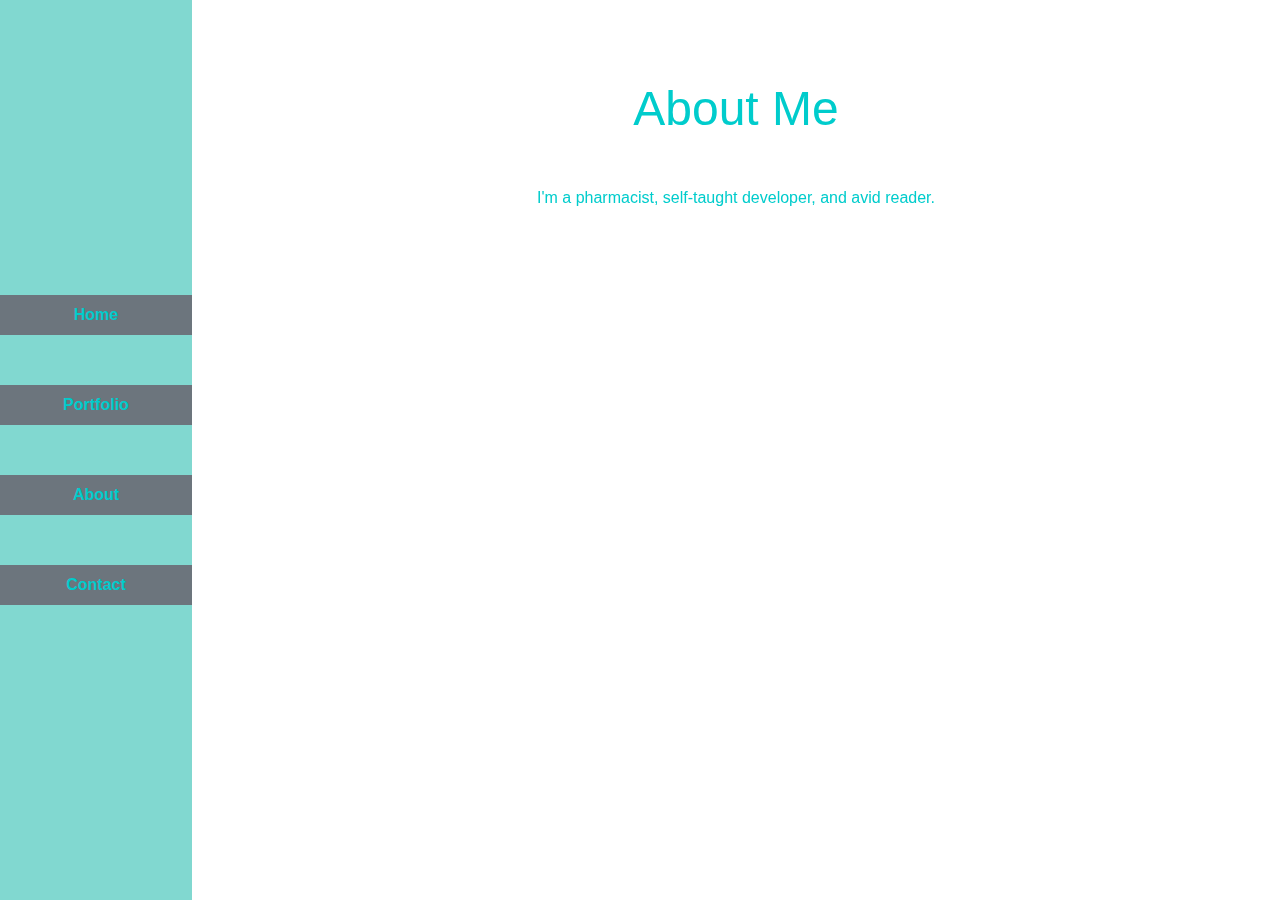
==== about.html @ 56918933 "Create about.html" ====
<!DOCTYPE html>

<html lang="en">
    <head>
        <link href="https://stackpath.bootstrapcdn.com/bootstrap/4.5.0/css/bootstrap.min.css" rel="stylesheet">
        <link href="styles.css" rel="stylesheet">
        <title>About me</title>
    </head>
    <body>
        <div id="leftnav">
            <div id="leftmidcol">
                <div id="leftcolumn" class="nav flex-column">
                    <a class="link nav-link btn-secondary" href="index.html">Home</a>
                    <a class="link nav-link btn-secondary" href="portfolio.html">Portfolio</a>
                    <a class="link nav-link btn-secondary" href="about.html">About</a>
                    <a class="link nav-link btn-secondary" href="contact.html">Contact</a>
                </div>
            </div>
        </div>

        <div id="maindiv">
            <div id="titlediv">
                <h1>About Me</h1>
            </div>

            <div id="backgroundInfo">
                <p>I'm a pharmacist, self-taught developer, and avid reader.</p>
            </div>
        </div>

    </body>
</html>
---- styles.css ----
/* left navigation bar */
#leftnav {
    display: block;
    position: fixed;
    height: 100%;
    background-color: #81D8D0;
    width: 15%;
    z-index: 999;

}

#leftmidcol {
    display: flex;
    flex-direction: column;
    justify-content: center;
    height: 100%;
}

#leftcolumn {
    display: flex;
    flex-direction: column;
    justify-content: space-around;
    height: 40%;
}

.link{
    color: #00CCCC;
    font-weight: bold;
}

/* main container*/
#maindiv {
    display: block;
    position: fixed;
    height: 100%;
    width: 100%;
    padding-left: 15%;
    color: #00CCCC;
}


/* page title */
#titlediv {
    display: block;
    margin-top: 5em;
    margin-bottom: 3em;
}

/* homepage */
#mainpage {
    display: flex;
    flex-direction: column;
    justify-content: center;
    height: 100vh;
    font-family: 'Permanent Marker', cursive;
}

#intro {
    margin-bottom: 1em;
    font-size: 4em;
}

#aboutMe {
    font-size: 2em;
}

/*img from pexel.com */
#homepage {
    /*
    background-image: url(https://images.pexels.com/photos/2387793/pexels-photo-2387793.jpeg?auto=compress&cs=tinysrgb&dpr=2&h=750&w=1260);
    background-size: cover;
    background-repeat: no-repeat;
    background-position: center center;
    background-attachment: fixed;
    opacity: 0.75;
    */
    background-image: linear-gradient(-30deg, orange, purple);
}

/* project containers */
#projectdiv{
    display: flex;
    justify-content: space-around;
    flex-wrap: wrap;
}

.projects {
    flex: 1 1 20vw;
    margin-bottom: 10vw;
    border: .5em solid grey;
    border-radius: 2vw;
    padding: 2vw;
    margin: 2vw 4vw;
    background-color: grey;
}

.projectTitle {
    margin: 1vw 0vw;
}

.projectTag {
    font-weight: bold;
    font-size: 1.1em;
}

/* hobbies page */
#carousel {
    background-color: grey;
}

/* contacts page */
#comment {
    margin: auto;
    width: 50%;
    text-align: left;
    padding-top: 5em;
}

#commentName {
    display: flex;
    justify-content: space-between;
}

#commentSubmit {
    margin-top: 3em;
}

#formSelection {
    margin-bottom: 1em;
}

.commentNames {
    padding-left: 0;
    padding-right: 0;
}

h1 {
    font-size: 3em;
}

body {
    text-align: center;
    background-color: cream;
    height: 100vh;
    width: 100vw;
}

html {
    box-sizing: border-box;
}
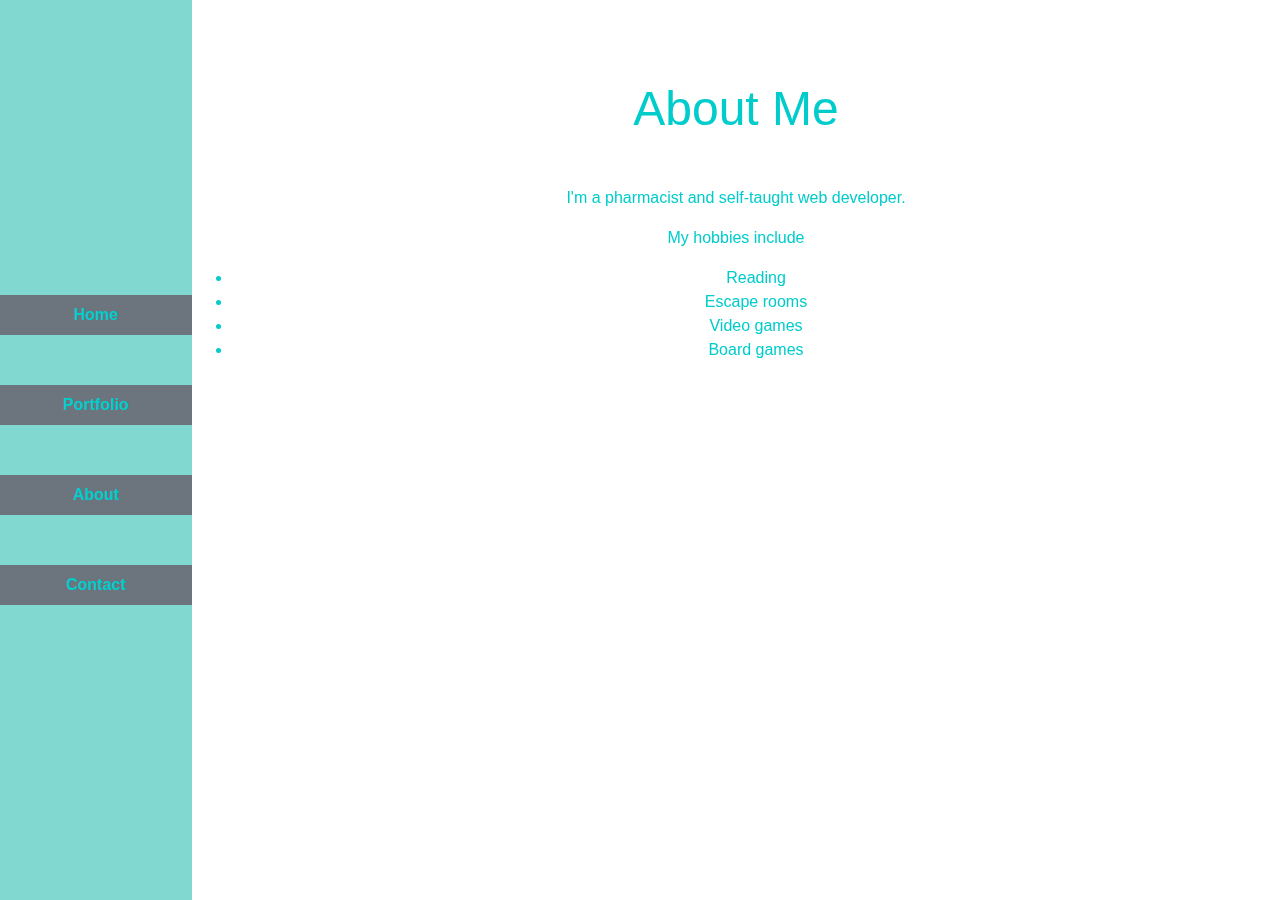
==== commit 08d5a3f0: "updated pages" ====
--- a/about.html
+++ b/about.html
@@ -24,7 +24,14 @@
             </div>
 
             <div id="backgroundInfo">
-                <p>I'm a pharmacist, self-taught developer, and avid reader.</p>
+                <p>I'm a pharmacist and self-taught web developer. </p>
+                <p>My hobbies include</p>
+                <ul>
+                    <li>Reading</li>
+                    <li>Escape rooms</li>
+                    <li>Video games</li>
+                    <li>Board games</li>
+                </ul>
             </div>
         </div>
 
